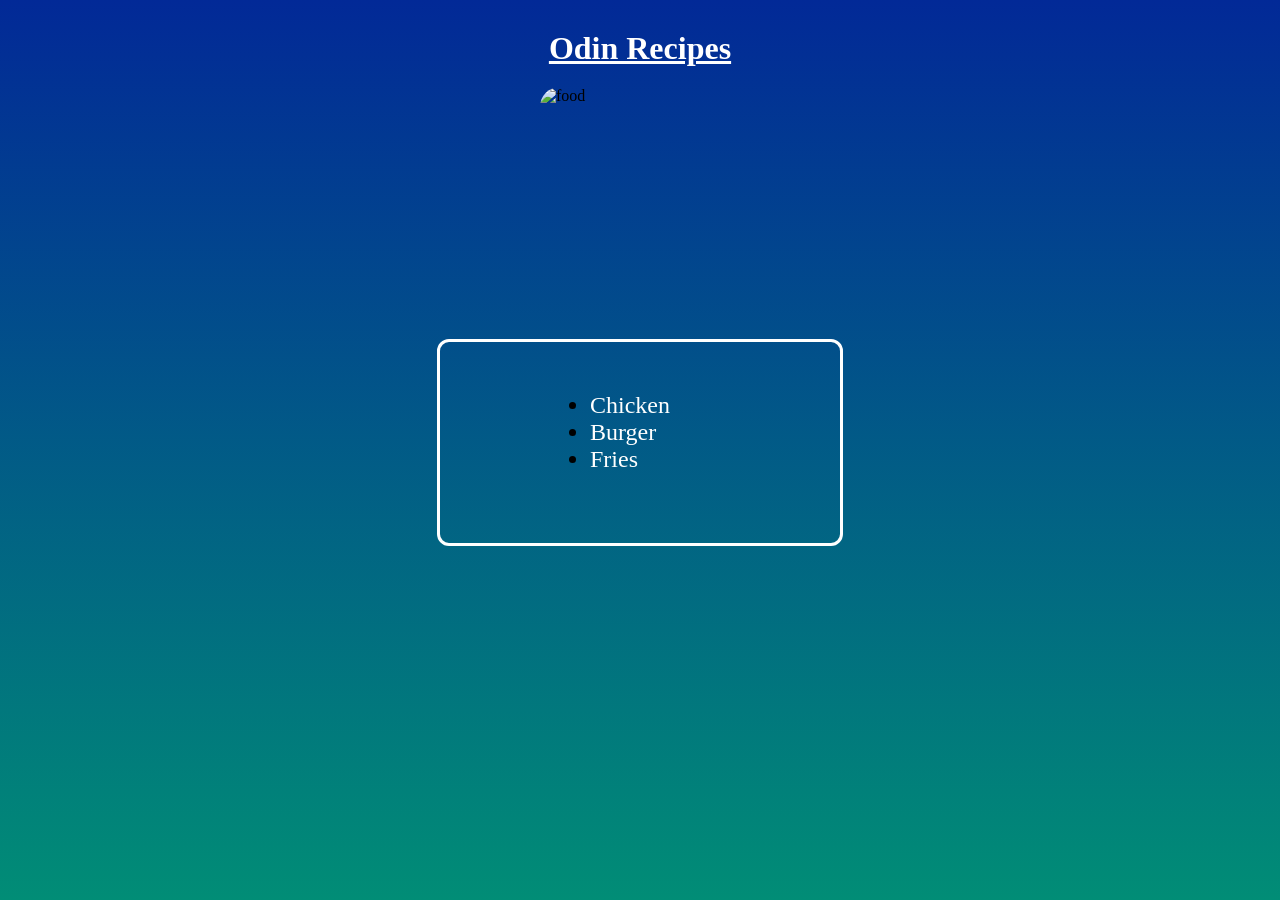
==== index.html @ fb91d414 "odin-recipes" ====
<!DOCTYPE html>
<html lang="en">
<head>
    <meta charset="UTF-8">
    <meta name="viewport" content="width=device-width, initial-scale=1.0">
    <title>Odin Recipes</title>
    <link rel="stylesheet" href="style.css">
</head>
<body>
    <div class="content">    
        <h1>Odin Recipes</h1>

        <div class="images">
            <img src="https://media0.giphy.com/media/v1.Y2lkPTc5MGI3NjExdHpqNDdvaTEyc2J1cjc4cGZ6YzE0amFpc3h2bzMxYWtka3Rxc3p0bCZlcD12MV9pbnRlcm5hbF9naWZfYnlfaWQmY3Q9Zw/IFOac5WtYO3qo/giphy.gif" alt="food">
        </div>

        <div class="contents">
            <ul>
                <li class="recipe"><a href="recipes/chicken.html">Chicken</a></li>
                <li class="recipe"><a href="recipes/burger.html">Burger</a></li>
                <li class="recipe"><a href="#">Fries</a></li>
            </ul>
        </div>
    </div>
</body>
</html>
---- style.css ----
:root {
    --font-size: 1.5rem;
}

* {
   font-family: cursive;
   margin: 0;
   padding: 0;
}

body {
    background: linear-gradient(rgb(2, 41, 151), rgb(1, 141, 118));
    height: 100vh;
}

.content {
    display: flex;
    justify-content: center;
    align-items: center;
    flex-direction: column;
}

.contents {
    margin-top: 2rem;
    text-align: left;
    border-radius: 12px;
    width: 300px;
    border: solid 3px white;
    padding: 50px;
}

h1 {
    margin-top: 30px;
    margin-bottom: 20px;
    text-decoration: underline;
    color: white;
    text-align: center;
}

h2 {
    text-align: center;
    margin-top: 10px;
    color: white;
}

.recipe {
    font-size: var(--font-size);
}

a {
    text-decoration: none;
    color: rgb(255, 255, 255);
}

.images {
    display: flex;
    justify-content: center;
    align-items: center;
}

.images img {
    width: 200px;
    height: 200px;
    border-radius: 20px;
    margin-bottom: 20px;
}

.container { 
    display: block;
    margin: auto;
    margin-top: 20px;
    border: solid 1px white;
    width: max(70%,400px);
    border-radius: 25px;
    height: 125vh;
    text-align: left;
    background: rgb(9, 60, 102);
}

p {
    color: white;
    padding: 20px;
}

ul {
    padding-left: 100px;
    padding-bottom: 20px;
}

.ingredients {
    color: white;
    padding: 5px;
}

ol {
    padding-left: 100px;
    padding-bottom: 20px;
}

.background-color {
    background: linear-gradient(rgb(2, 41, 151), rgb(1, 141, 118));
    height: 130vh;
}
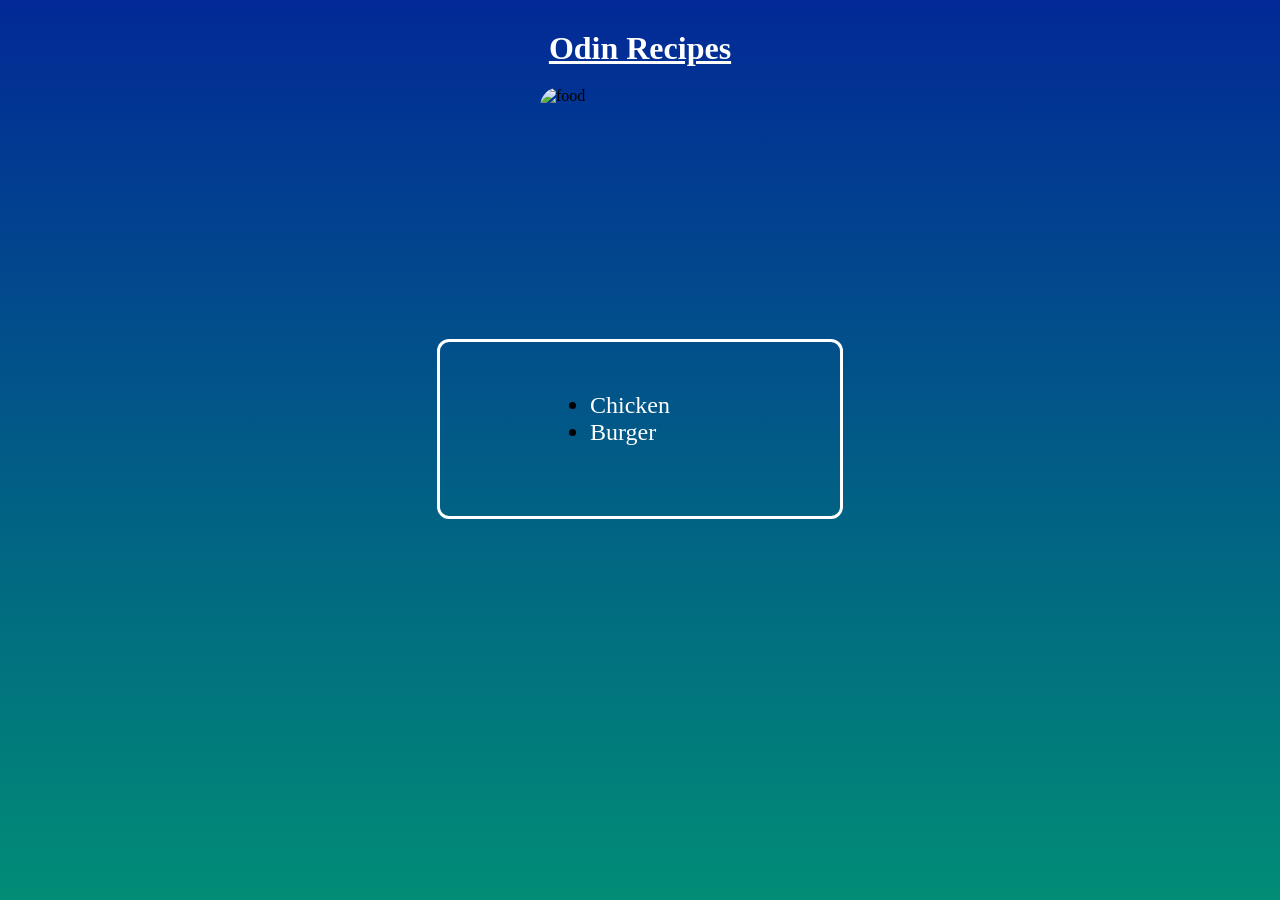
==== commit a3ece273: "update" ====
--- a/index.html
+++ b/index.html
@@ -18,7 +18,6 @@
             <ul>
                 <li class="recipe"><a href="recipes/chicken.html">Chicken</a></li>
                 <li class="recipe"><a href="recipes/burger.html">Burger</a></li>
-                <li class="recipe"><a href="#">Fries</a></li>
             </ul>
         </div>
     </div>
--- a/style.css
+++ b/style.css
@@ -57,7 +57,7 @@
     justify-content: center;
     align-items: center;
 }
-
+/* img */
 .images img {
     width: 200px;
     height: 200px;
